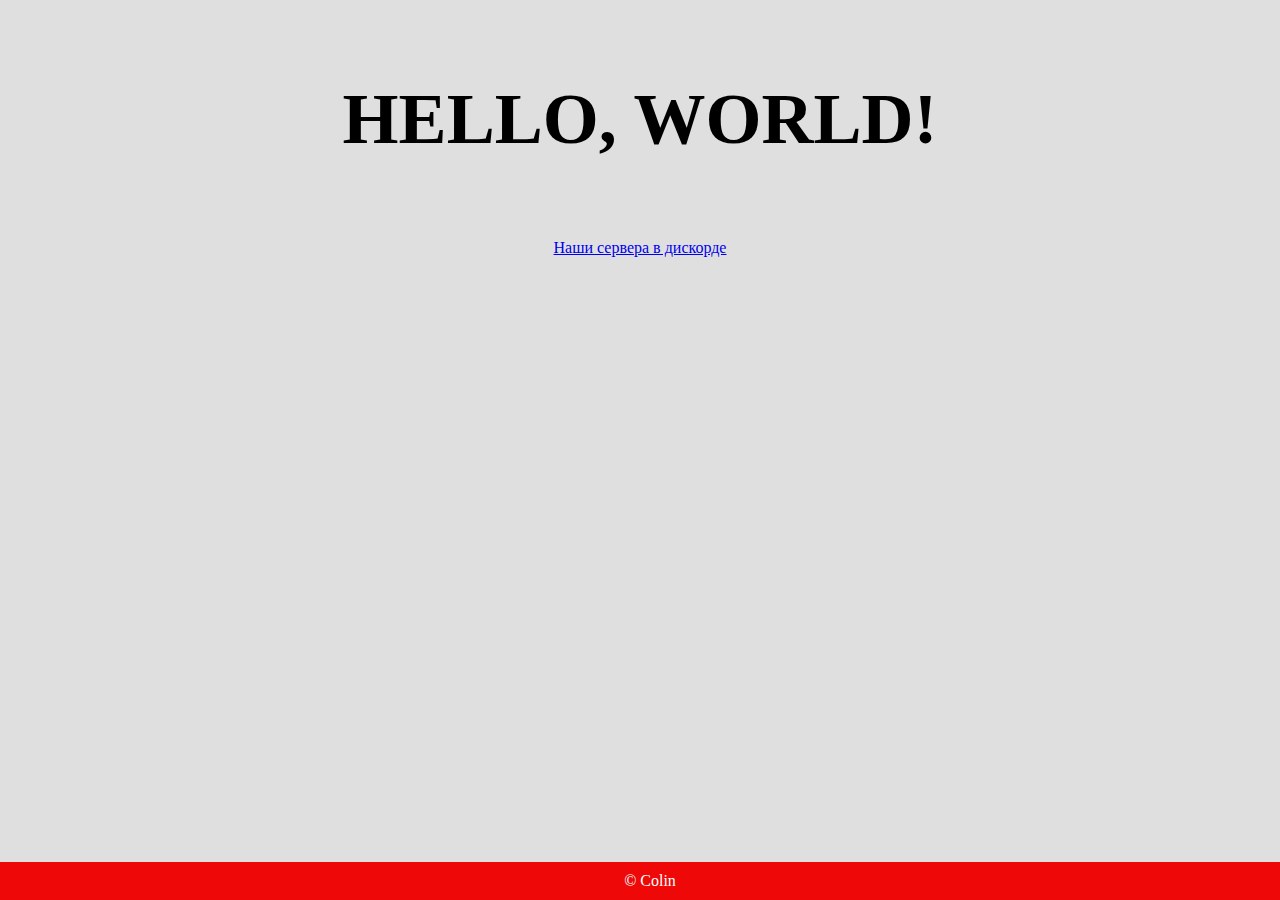
==== index.html @ 077d29a8 "Main Files" ====
<!DOCTYPE html>
 <html>
    <head>
        <meta charset="utf-8">
        <meta name="author" content="Colin">
        <meta name="description" content="My first site">
        <title>Мой первый сайт</title>
        <style type="text/css">
            #content {
             width: 500px; /* Ширина слоя */
             margin: 0 auto 50px; /* Выравнивание по центру */
            }
            #footer {
             position: fixed; /* Фиксированное положение */
             left: 0; bottom: 0; /* Левый нижний угол */
             padding: 10px; /* Поля вокруг текста */
             background: #ee0808; /* Цвет фона */
             color: #fff; /* Цвет текста */
             width: 100%; /* Ширина слоя */
             
            }
           </style>
            <style type="text/css">
                body{
                    text-align:center;
                    background:#dfdfdf;
                    }
                    h1{
                    text-transform:uppercase;
                    font-size:72px;
                    font-family:'Verdana';
                    padding:30px;
                    }
            </style>
           
    <body>
        <!--Начальная строка-->
        <h1>Hello, world!</h1>
        <p><a href="links.html" target="_self">Наши сервера в дискорде</a></p>
        <div id="footer">
            &copy; Colin
           </div>
    </body>
   </head> 
</html>
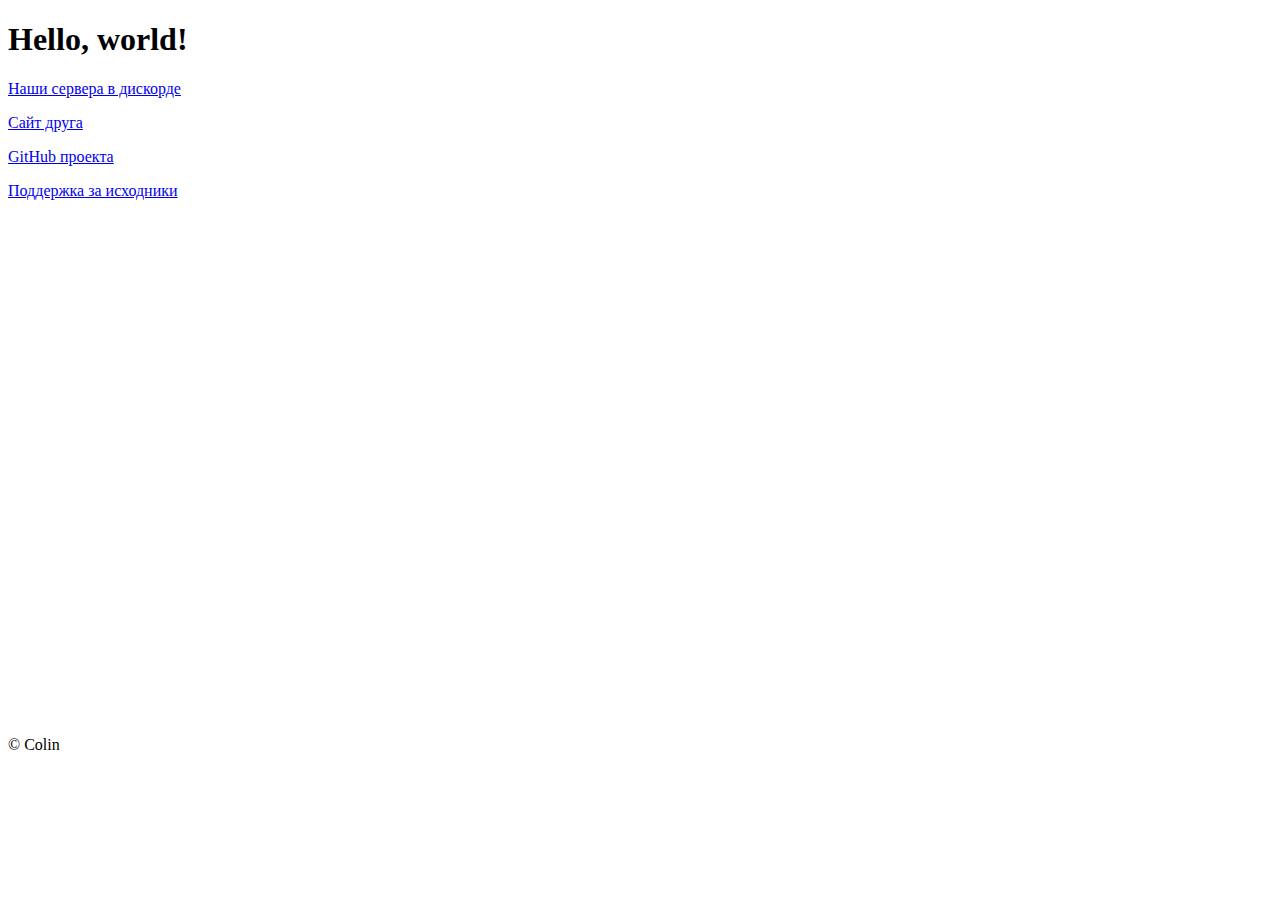
==== commit 8ab1f605: "Add files via upload" ====
--- a/index.html
+++ b/index.html
@@ -2,42 +2,23 @@
  <html>
     <head>
         <meta charset="utf-8">
-        <meta name="author" content="Colin">
-        <meta name="description" content="My first site">
-        <title>Мой первый сайт</title>
-        <style type="text/css">
-            #content {
-             width: 500px; /* Ширина слоя */
-             margin: 0 auto 50px; /* Выравнивание по центру */
-            }
-            #footer {
-             position: fixed; /* Фиксированное положение */
-             left: 0; bottom: 0; /* Левый нижний угол */
-             padding: 10px; /* Поля вокруг текста */
-             background: #ee0808; /* Цвет фона */
-             color: #fff; /* Цвет текста */
-             width: 100%; /* Ширина слоя */
-             
-            }
-           </style>
-            <style type="text/css">
-                body{
-                    text-align:center;
-                    background:#dfdfdf;
-                    }
-                    h1{
-                    text-transform:uppercase;
-                    font-size:72px;
-                    font-family:'Verdana';
-                    padding:30px;
-                    }
-            </style>
-           
+        <meta name="author" content="MondelezDeveloper">
+        <meta name="description" content="Mondeliz is an indie website written in html">
+        <title>Mondelez</title>
+        <link rel="shortcut icon" href="favicon.ico" type="image/x-icon">
+        <link rel="stylesheet" href="css/index.css">
+        <link rel="stylesheet" href="css/noacsses.css">
     <body>
-        <!--Начальная строка-->
+        <div class="noselect">
+        <!--Функции на экране ссылки и т.д.-->
         <h1>Hello, world!</h1>
         <p><a href="links.html" target="_self">Наши сервера в дискорде</a></p>
-        <div id="footer">
+        <p><a href="https://kararasenok.ueuo.com/" target="_self">Сайт друга</a></p>
+        <p><a href="https://github.com/KailUser/mywebsite" target="_self">GitHub проекта</a></p>
+        <p><a href="https://www.donationalerts.com/r/MondelezDeveloper" target="_self">Поддержка за исходники</a></p>
+        </div>
+        <p align="left"><iframe src="https://discord.com/widget?id=1005239276407115926&theme=dark" width="350" height="500" allowtransparency="true" frameborder="0" sandbox="allow-popups allow-popups-to-escape-sandbox allow-same-origin allow-scripts"></iframe></p>
+        <div id="footer", class="noselect">
             &copy; Colin
            </div>
     </body>
